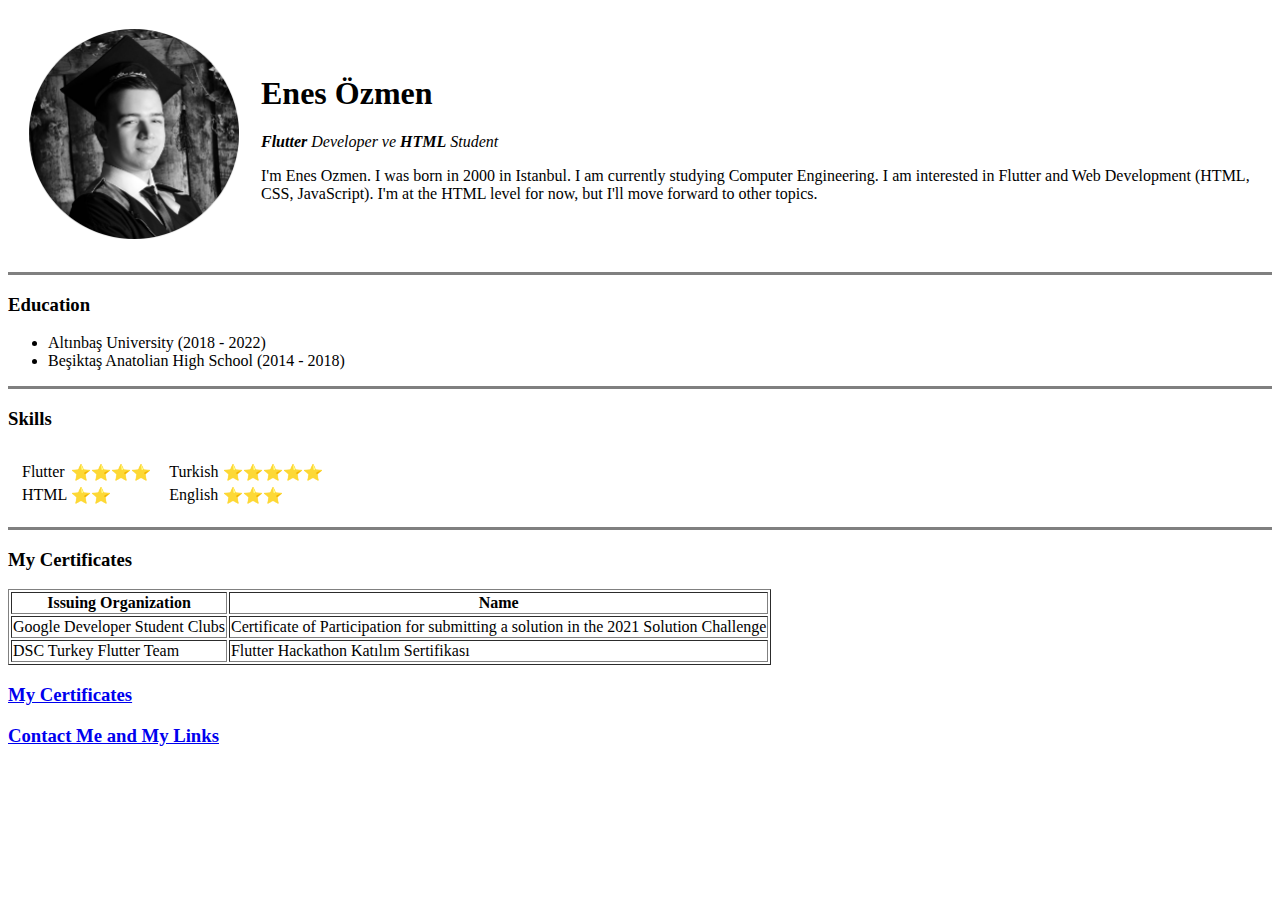
==== index.html @ d4d9101c "Add initial cv website files" ====
<!DOCTYPE html>
<html lang="en">

<head>
    <meta charset="UTF-8">
    <title>Enes's Personal Site</title>
</head>

<body>
    <table cellspacing="20">
        <tr>
            <td><img src="images/Enes.png" alt="Enes Özmen Profile Photo" width="210" height="210"></td>
            <td>
                <h1>Enes Özmen</h1>
                <p><em><strong>Flutter</strong> Developer ve <strong>HTML</strong> Student</em></p>
                <p>I'm Enes Ozmen. I was born in 2000 in Istanbul. I am currently studying Computer Engineering. I am
                    interested in Flutter and Web Development (HTML, CSS, JavaScript). I'm at the HTML level for now,
                    but I'll move forward to other topics.</p>
            </td>
        </tr>
    </table>
    <hr size="3" noshade>
    <h3>Education</h3>
    <ul>
        <li>Altınbaş University (2018 - 2022)</li>
        <li>Beşiktaş Anatolian High School (2014 - 2018)</li>
    </ul>
    <hr size="3" noshade>
    <h3>Skills</h3>
    <!--Nested Tables for Skills-->
    <table cellspacing="10">
        <tr>
            <td>
                <table>
                    <tr>
                        <td>Flutter</td>
                        <td>⭐⭐⭐⭐</td>
                    </tr>
                    <tr>
                        <td>HTML</td>
                        <td>⭐⭐</td>
                    </tr>
                </table>
            </td>
            <td>
                <table>
                    <tr>
                        <td>Turkish</td>
                        <td>⭐⭐⭐⭐⭐</td>
                    </tr>
                    <tr>
                        <td>English</td>
                        <td>⭐⭐⭐</td>
                    </tr>
                </table>
            </td>
        </tr>
    </table>
    <hr size="3" noshade="">
    <h3>My Certificates</h3>
    <table border="1">
        <thead>
            <tr>
                <th>Issuing Organization</th>
                <th>Name</th>
            </tr>
        </thead>
        <tbody>
            <tr>
                <td>Google Developer Student Clubs</td>
                <td>Certificate of Participation for submitting a solution in the 2021 Solution Challenge</td>
            </tr>
            <tr>
                <td>DSC Turkey Flutter Team</td>
                <td>Flutter Hackathon Katılım Sertifikası</td>
            </tr>
        </tbody>
    </table>
    <a href="pages/certificates.html">
        <h3>My Certificates</h3>
    </a>
    <a href="pages/contact.html">
        <h3>Contact Me and My Links</h3>
    </a>
</body>

</html>
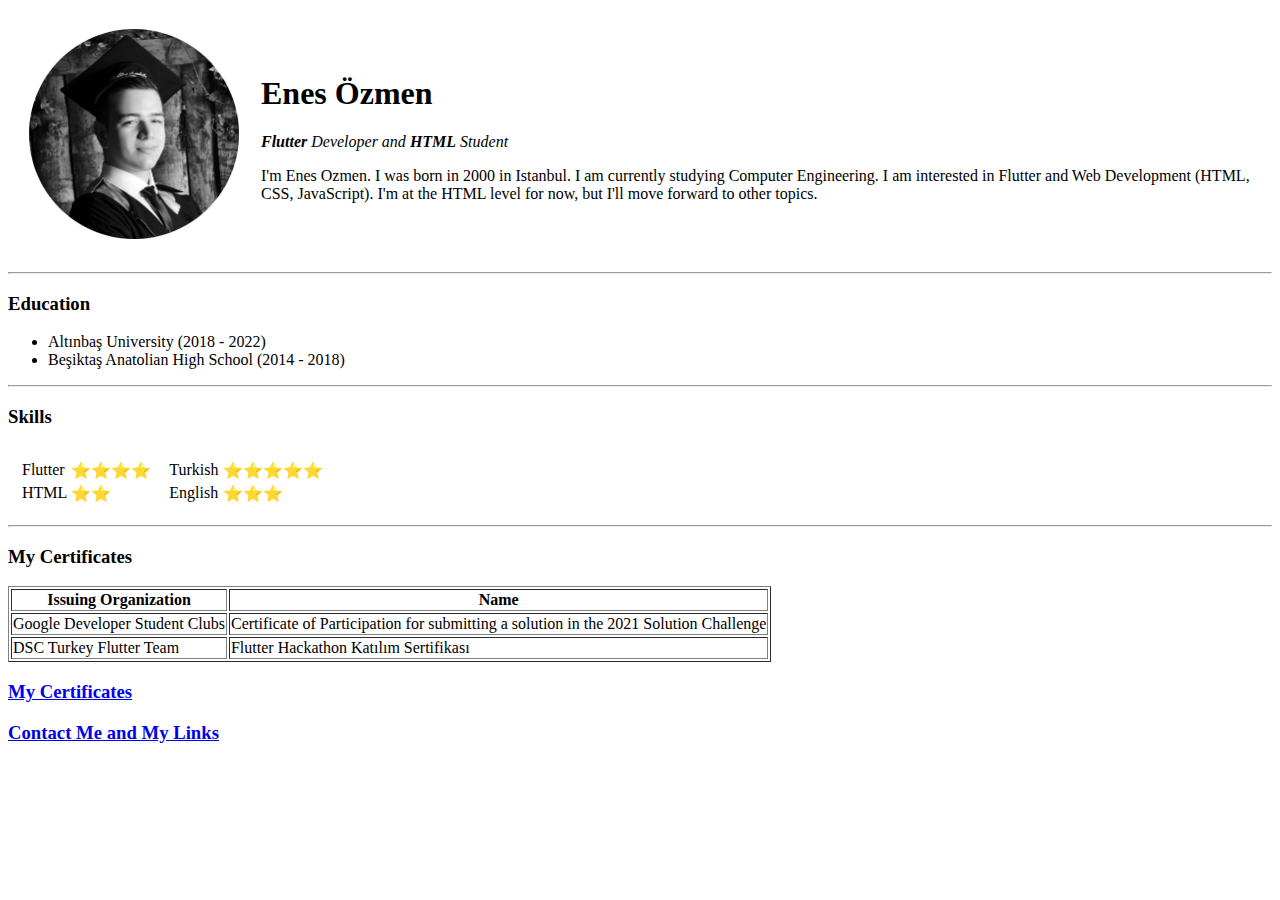
==== commit 0b780434: "Add basic CSS style" ====
--- a/index.html
+++ b/index.html
@@ -4,6 +4,7 @@
 <head>
     <meta charset="UTF-8">
     <title>Enes's Personal Site</title>
+    <link rel="stylesheet" href="css/styles.css">
 </head>
 
 <body>
@@ -12,20 +13,20 @@
             <td><img src="images/Enes.png" alt="Enes Özmen Profile Photo" width="210" height="210"></td>
             <td>
                 <h1>Enes Özmen</h1>
-                <p><em><strong>Flutter</strong> Developer ve <strong>HTML</strong> Student</em></p>
+                <p><em><strong>Flutter</strong> Developer and <strong>HTML</strong> Student</em></p>
                 <p>I'm Enes Ozmen. I was born in 2000 in Istanbul. I am currently studying Computer Engineering. I am
                     interested in Flutter and Web Development (HTML, CSS, JavaScript). I'm at the HTML level for now,
                     but I'll move forward to other topics.</p>
             </td>
         </tr>
     </table>
-    <hr size="3" noshade>
+    <hr>
     <h3>Education</h3>
     <ul>
         <li>Altınbaş University (2018 - 2022)</li>
         <li>Beşiktaş Anatolian High School (2014 - 2018)</li>
     </ul>
-    <hr size="3" noshade>
+    <hr>
     <h3>Skills</h3>
     <!--Nested Tables for Skills-->
     <table cellspacing="10">
@@ -56,7 +57,7 @@
             </td>
         </tr>
     </table>
-    <hr size="3" noshade="">
+    <hr>
     <h3>My Certificates</h3>
     <table border="1">
         <thead>
@@ -76,10 +77,10 @@
             </tr>
         </tbody>
     </table>
-    <a href="pages/certificates.html">
+    <a href="certificates.html">
         <h3>My Certificates</h3>
     </a>
-    <a href="pages/contact.html">
+    <a href="contact.html">
         <h3>Contact Me and My Links</h3>
     </a>
 </body>
